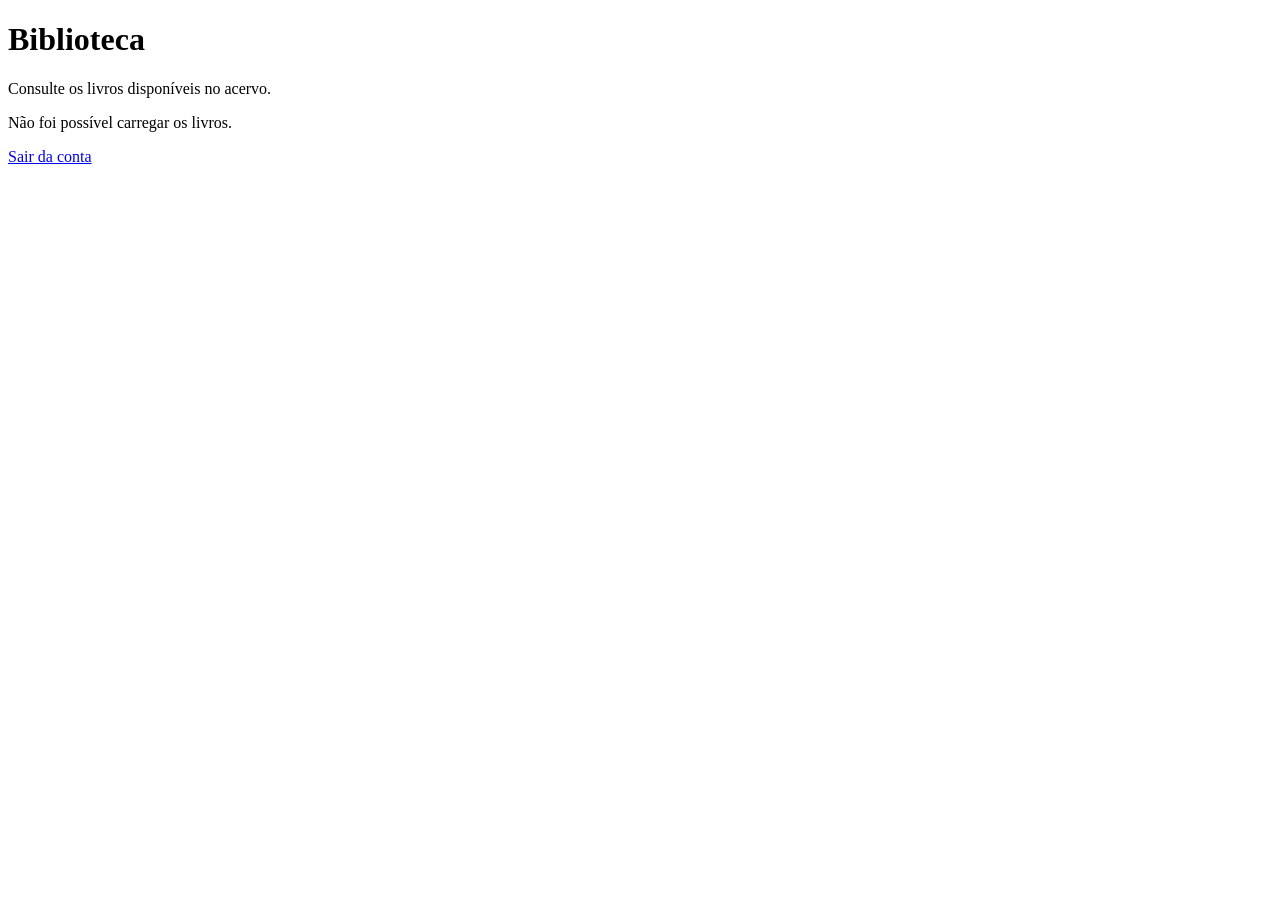
==== sistema-biblioteca/src/main/resources/templates/leitor-livros.html @ 2727c52e "Ajuste em emprestismos de livro, descrição do projeto no README.md" ====
<!DOCTYPE html>
<html lang="pt-BR" xmlns:th="http://www.thymeleaf.org">
<head>
    <meta charset="UTF-8">
    <meta name="viewport" content="width=device-width, initial-scale=1.0">
    <title>Biblioteca</title>
    <link rel="stylesheet" href="/style.css">
</head>

<body th:attr="data-email=${emailUsuario}">

    <div class="container">
        <h1>Biblioteca</h1>

        <p class="subtitulo">
            Consulte os livros disponíveis no acervo.
        </p>

        <p th:if="${mensagem}" th:text="${mensagem}"></p>

        <div id="livros">
            Carregando livros...
        </div>

        <p>
            <a href="/logout">Sair da conta</a>
        </p>
    </div>

    <script>
        async function carregarLivros() {
            const areaLivros = document.getElementById("livros");

            try {
                const resposta = await fetch("/api/livros");

                if (!resposta.ok) {
                    throw new Error("Erro ao buscar livros");
                }

                const livros = await resposta.json();

                if (livros.length === 0) {
                    areaLivros.textContent =
                        "Nenhum livro publicado ainda.";
                    return;
                }

                const emailUsuario = document.body.dataset.email;

                areaLivros.innerHTML = livros.map(livro => {
                    const disponivel = !livro.emprestadoPor;

                    const meuEmprestimo =
                        livro.emprestadoPor === emailUsuario;

                    return `
                        <div class="livro">
                            <h2>${livro.titulo}</h2>

                            <p>
                                <strong>Autor:</strong>
                                ${livro.autor}
                            </p>

                            <p>
                                <strong>Data de publicação:</strong>
                                ${livro.dataPublicacao || "Não informada"}
                            </p>

                            <p>
                                <strong>Situação:</strong>
                                <span class="${disponivel
                                    ? "disponivel"
                                    : "indisponivel"}">
                                    ${disponivel
                                        ? "Disponível"
                                        : "Emprestado"}
                                </span>
                            </p>

                            ${
                                disponivel
                                ? `<button onclick="emprestarLivro(${livro.id})">
                                    Emprestar
                                   </button>`
                                : meuEmprestimo
                                    ? `<button onclick="devolverLivro(${livro.id})">
                                        Devolver
                                       </button>`
                                    : `<p>Este livro está emprestado.</p>`
                            }
                        </div>
                    `;
                }).join("");

            } catch (erro) {
                areaLivros.textContent =
                    "Não foi possível carregar os livros.";

                console.error(erro);
            }
        }

        async function enviarAcao(url, id) {
            try {
                const csrfResposta = await fetch("/csrf");

                if (!csrfResposta.ok) {
                    throw new Error("Não foi possível obter o token de segurança.");
                }

                const csrf = await csrfResposta.json();

                const resposta = await fetch(url, {
                    method: "POST",
                    headers: {
                        "Content-Type": "application/x-www-form-urlencoded",
                        [csrf.headerName]: csrf.token
                    },
                    body: new URLSearchParams({ id: id })
                });

                if (!resposta.ok) {
                    throw new Error("Falha ao realizar operação.");
                }

                await carregarLivros();

            } catch (erro) {
                alert("Não foi possível realizar a operação.");
                console.error(erro);
            }
        }

        function emprestarLivro(id) {
            enviarAcao("/emprestimos", id);
        }

        function devolverLivro(id) {
            enviarAcao("/devolucoes", id);
        }

        carregarLivros();
    </script>

</body>
</html>
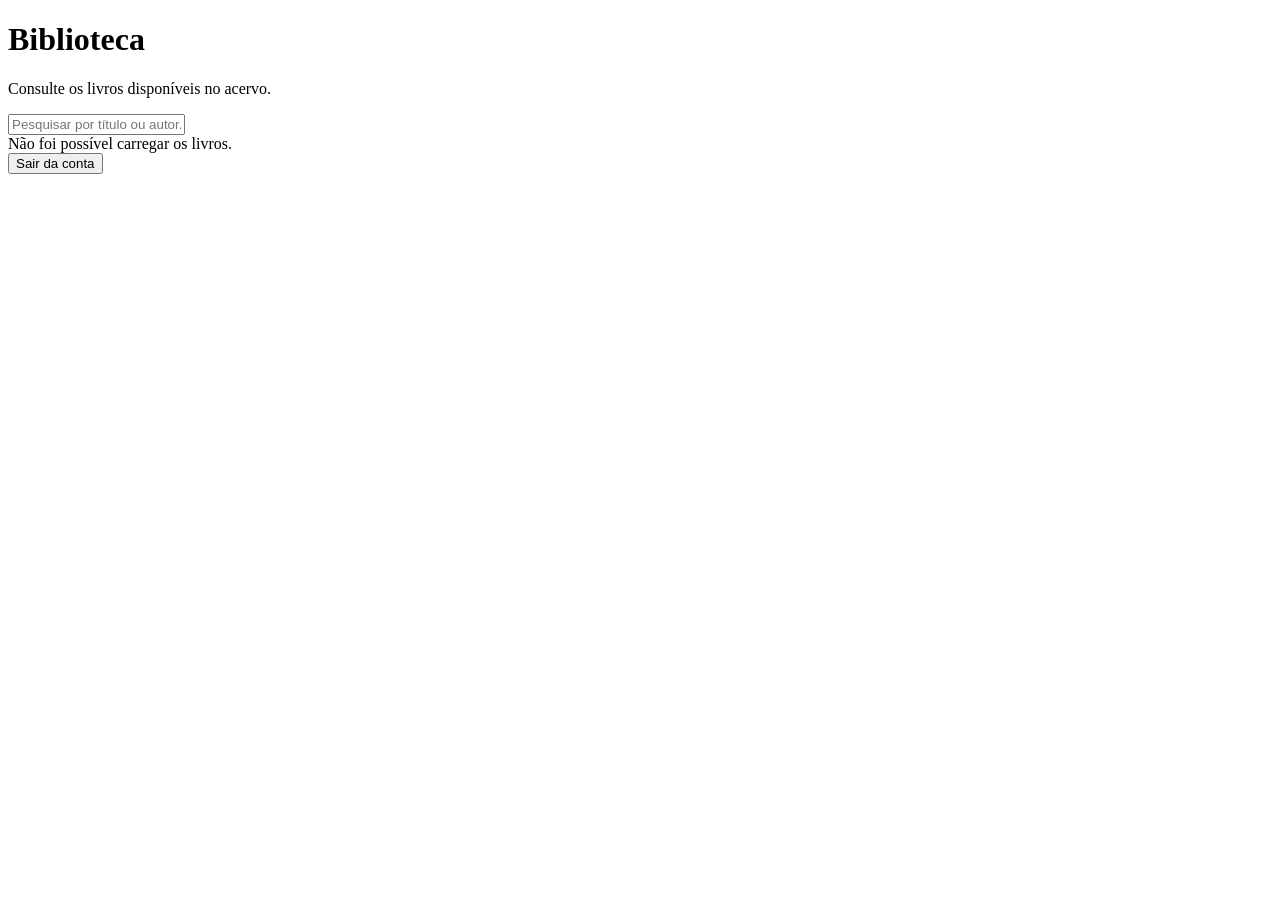
==== commit 1b6f45d5: "correção de bugs" ====
--- a/sistema-biblioteca/src/main/resources/templates/leitor-livros.html
+++ b/sistema-biblioteca/src/main/resources/templates/leitor-livros.html
@@ -12,6 +12,7 @@
 <body th:attr="data-email=${emailUsuario}">
 
     <div class="container">
+
         <h1>Biblioteca</h1>
 
         <p class="subtitulo">
@@ -20,16 +21,30 @@
 
         <p th:if="${mensagem}" th:text="${mensagem}"></p>
 
+        <div class="pesquisa">
+            <input
+                type="text"
+                id="campoPesquisa"
+                placeholder="Pesquisar por título ou autor..."
+                oninput="filtrarLivros()"
+            >
+        </div>
+
         <div id="livros">
             Carregando livros...
         </div>
 
-        <p>
-            <a href="/logout">Sair da conta</a>
-        </p>
+        <form th:action="@{/logout}" method="post">
+            <input type="hidden" th:name="${_csrf.parameterName}"
+                th:value="${_csrf.token}">
+            <button type="submit">Sair da conta</button>
+        </form>
+
     </div>
 
     <script>
+        let todosLivros = [];
+
         async function carregarLivros() {
             const areaLivros = document.getElementById("livros");
 
@@ -40,70 +55,70 @@
                     throw new Error("Erro ao buscar livros");
                 }
 
-                const livros = await resposta.json();
-
-                if (livros.length === 0) {
-                    areaLivros.textContent =
-                        "Nenhum livro publicado ainda.";
-                    return;
-                }
-
-                const emailUsuario = document.body.dataset.email;
-
-                areaLivros.innerHTML = livros.map(livro => {
-                    const disponivel = !livro.emprestadoPor;
-
-                    const meuEmprestimo =
-                        livro.emprestadoPor === emailUsuario;
-
-                    return `
-                        <div class="livro">
-                            <h2>${livro.titulo}</h2>
-
-                            <p>
-                                <strong>Autor:</strong>
-                                ${livro.autor}
-                            </p>
-
-                            <p>
-                                <strong>Data de publicação:</strong>
-                                ${livro.dataPublicacao || "Não informada"}
-                            </p>
-
-                            <p>
-                                <strong>Situação:</strong>
-                                <span class="${disponivel
-                                    ? "disponivel"
-                                    : "indisponivel"}">
-                                    ${disponivel
-                                        ? "Disponível"
-                                        : "Emprestado"}
-                                </span>
-                            </p>
-
-                            ${
-                                disponivel
-                                ? `<button onclick="emprestarLivro(${livro.id})">
-                                    Emprestar
-                                   </button>`
-                                : meuEmprestimo
-                                    ? `<button onclick="devolverLivro(${livro.id})">
-                                        Devolver
-                                       </button>`
-                                    : `<p>Este livro está emprestado.</p>`
-                            }
-                        </div>
-                    `;
-                }).join("");
+                todosLivros = await resposta.json();
+                exibirLivros(todosLivros);
 
             } catch (erro) {
-                areaLivros.textContent =
-                    "Não foi possível carregar os livros.";
-
+                areaLivros.textContent = "Não foi possível carregar os livros.";
                 console.error(erro);
             }
         }
 
+        // Filtrar livros pelo título ou autor
+        function filtrarLivros() {
+            const pesquisa = document
+                .getElementById("campoPesquisa")
+                .value
+                .toLowerCase()
+                .trim();
+
+            const livrosFiltrados = todosLivros.filter(livro =>
+                livro.titulo.toLowerCase().includes(pesquisa) ||
+                livro.autor.toLowerCase().includes(pesquisa)
+            );
+
+            exibirLivros(livrosFiltrados);
+        }
+
+        // Exibir os livros na página
+        function exibirLivros(livros) {
+            const areaLivros = document.getElementById("livros");
+            const emailUsuario = document.body.dataset.email;
+
+            if (livros.length === 0) {
+                areaLivros.textContent = "Nenhum livro encontrado.";
+                return;
+            }
+
+            areaLivros.innerHTML = livros.map(livro => {
+                const disponivel = !livro.emprestadoPor;
+                const meuEmprestimo =
+                    livro.emprestadoPor === emailUsuario;
+
+                return `
+                    <div class="livro">
+                        <h2>${livro.titulo}</h2>
+                        <p><strong>Autor:</strong> ${livro.autor}</p>
+                        <p><strong>Data de publicação:</strong>
+                            ${livro.dataPublicacao || "Não informada"}
+                        </p>
+                        <p><strong>Situação:</strong>
+                            ${disponivel ? "Disponível" : "Emprestado"}
+                        </p>
+
+                        ${
+                            disponivel
+                            ? `<button onclick="emprestarLivro(${livro.id})">Emprestar</button>`
+                            : meuEmprestimo
+                                ? `<button onclick="devolverLivro(${livro.id})">Devolver</button>`
+                                : `<p>Este livro está emprestado.</p>`
+                        }
+                    </div>
+                `;
+            }).join("");
+        }
+
+        // Enviar empréstimo ou devolução
         async function enviarAcao(url, id) {
             try {
                 const csrfResposta = await fetch("/csrf");
